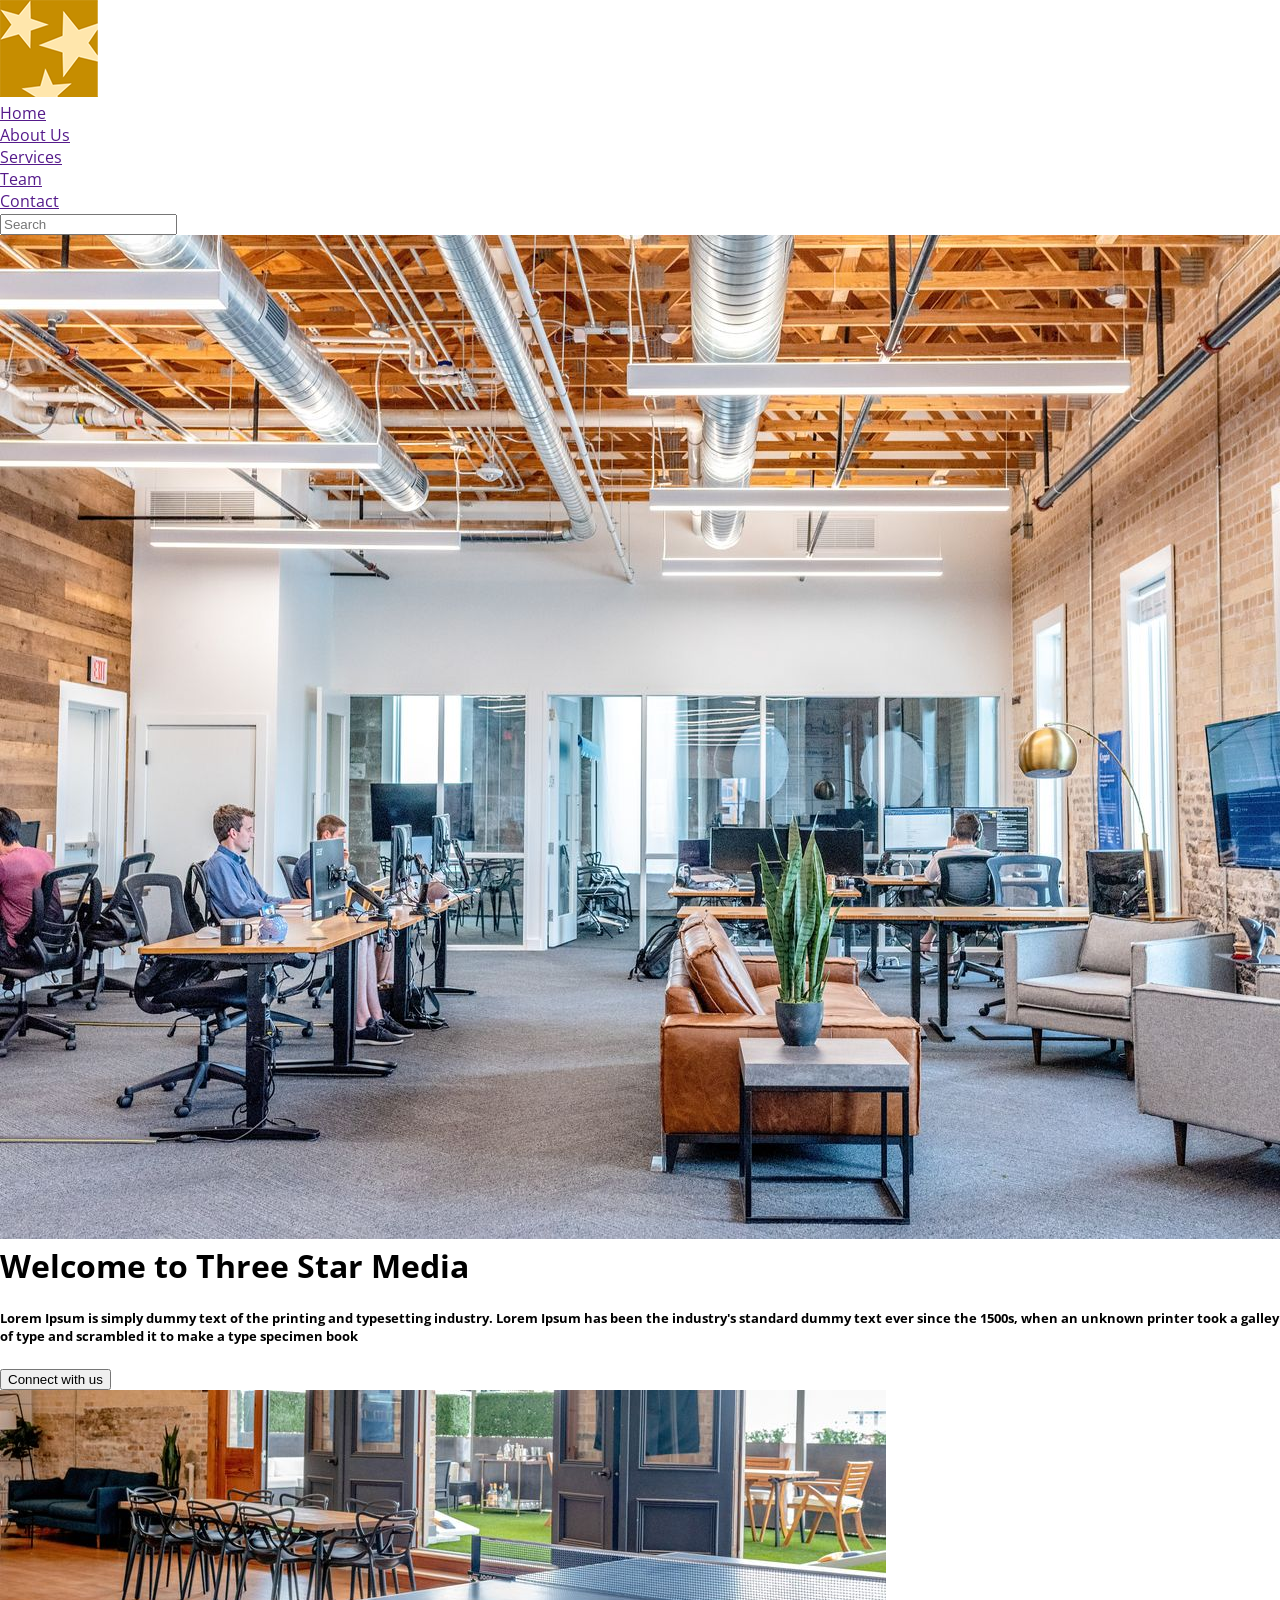
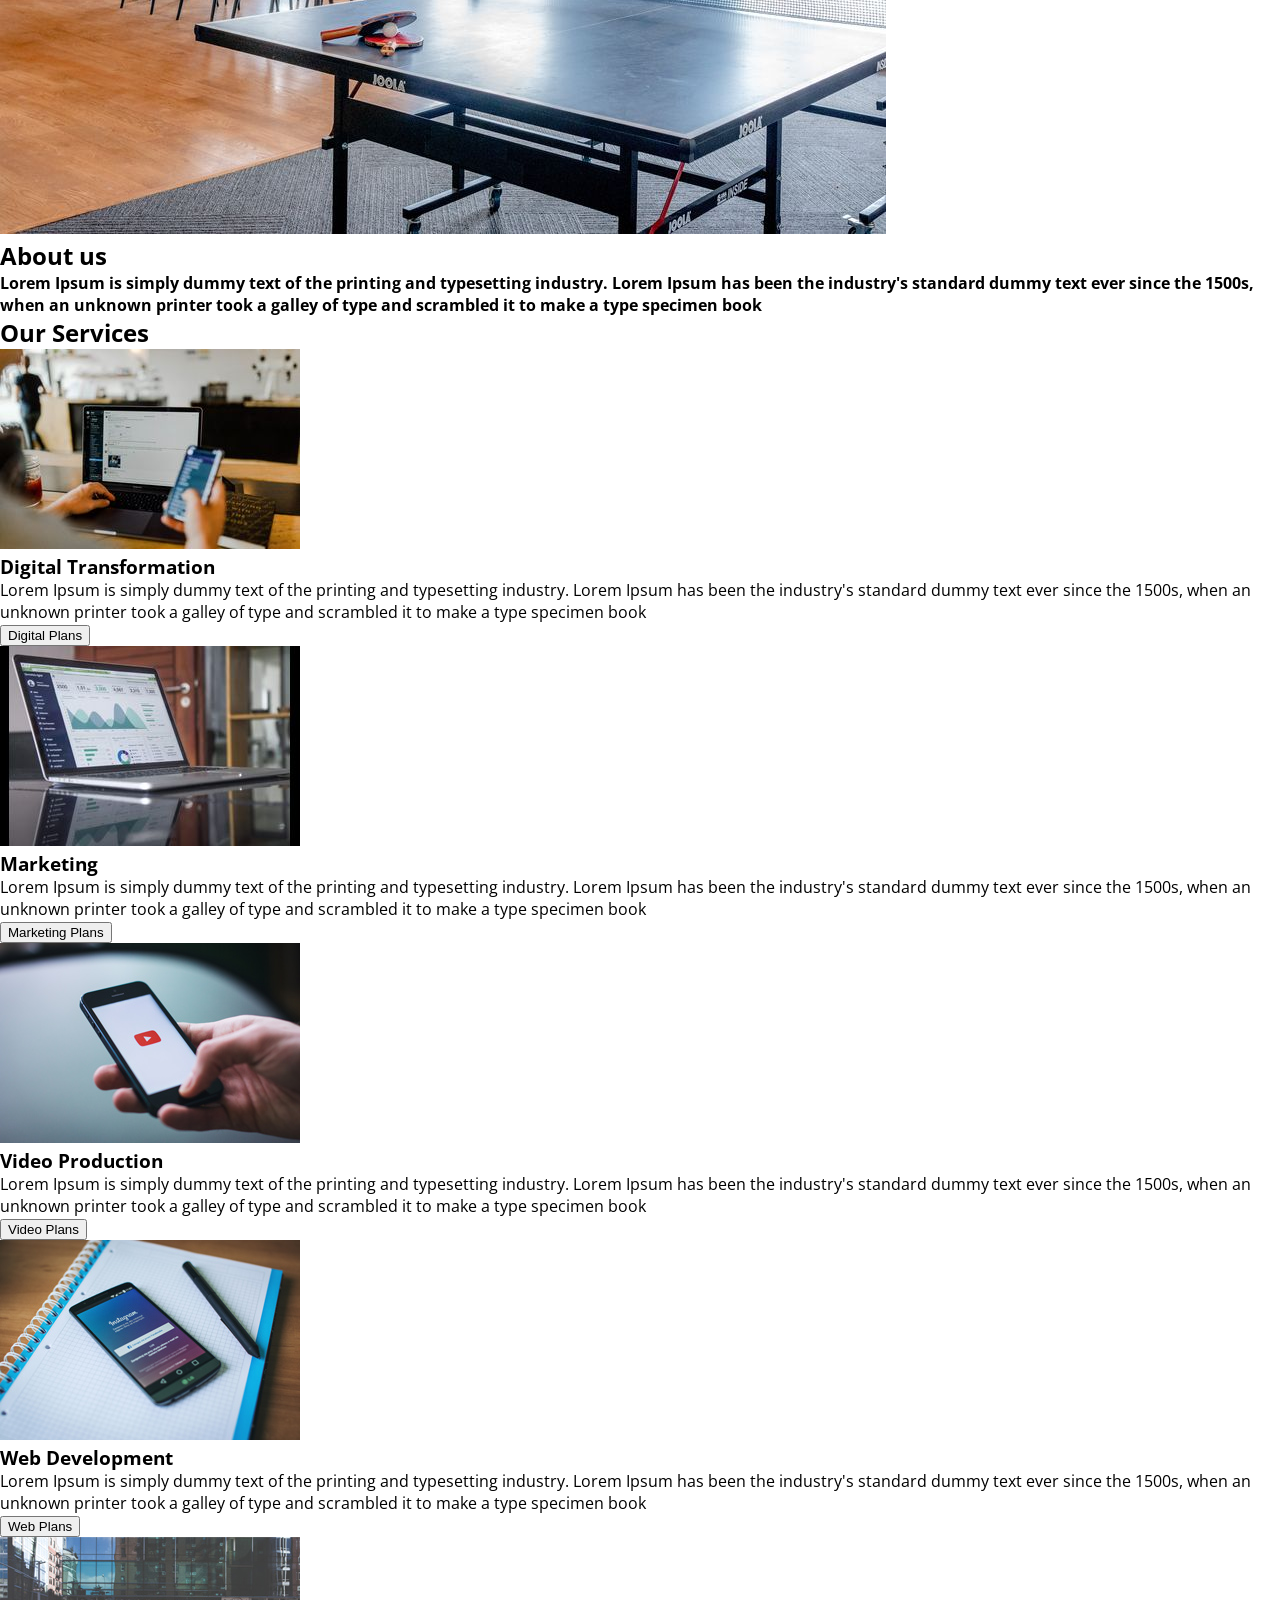
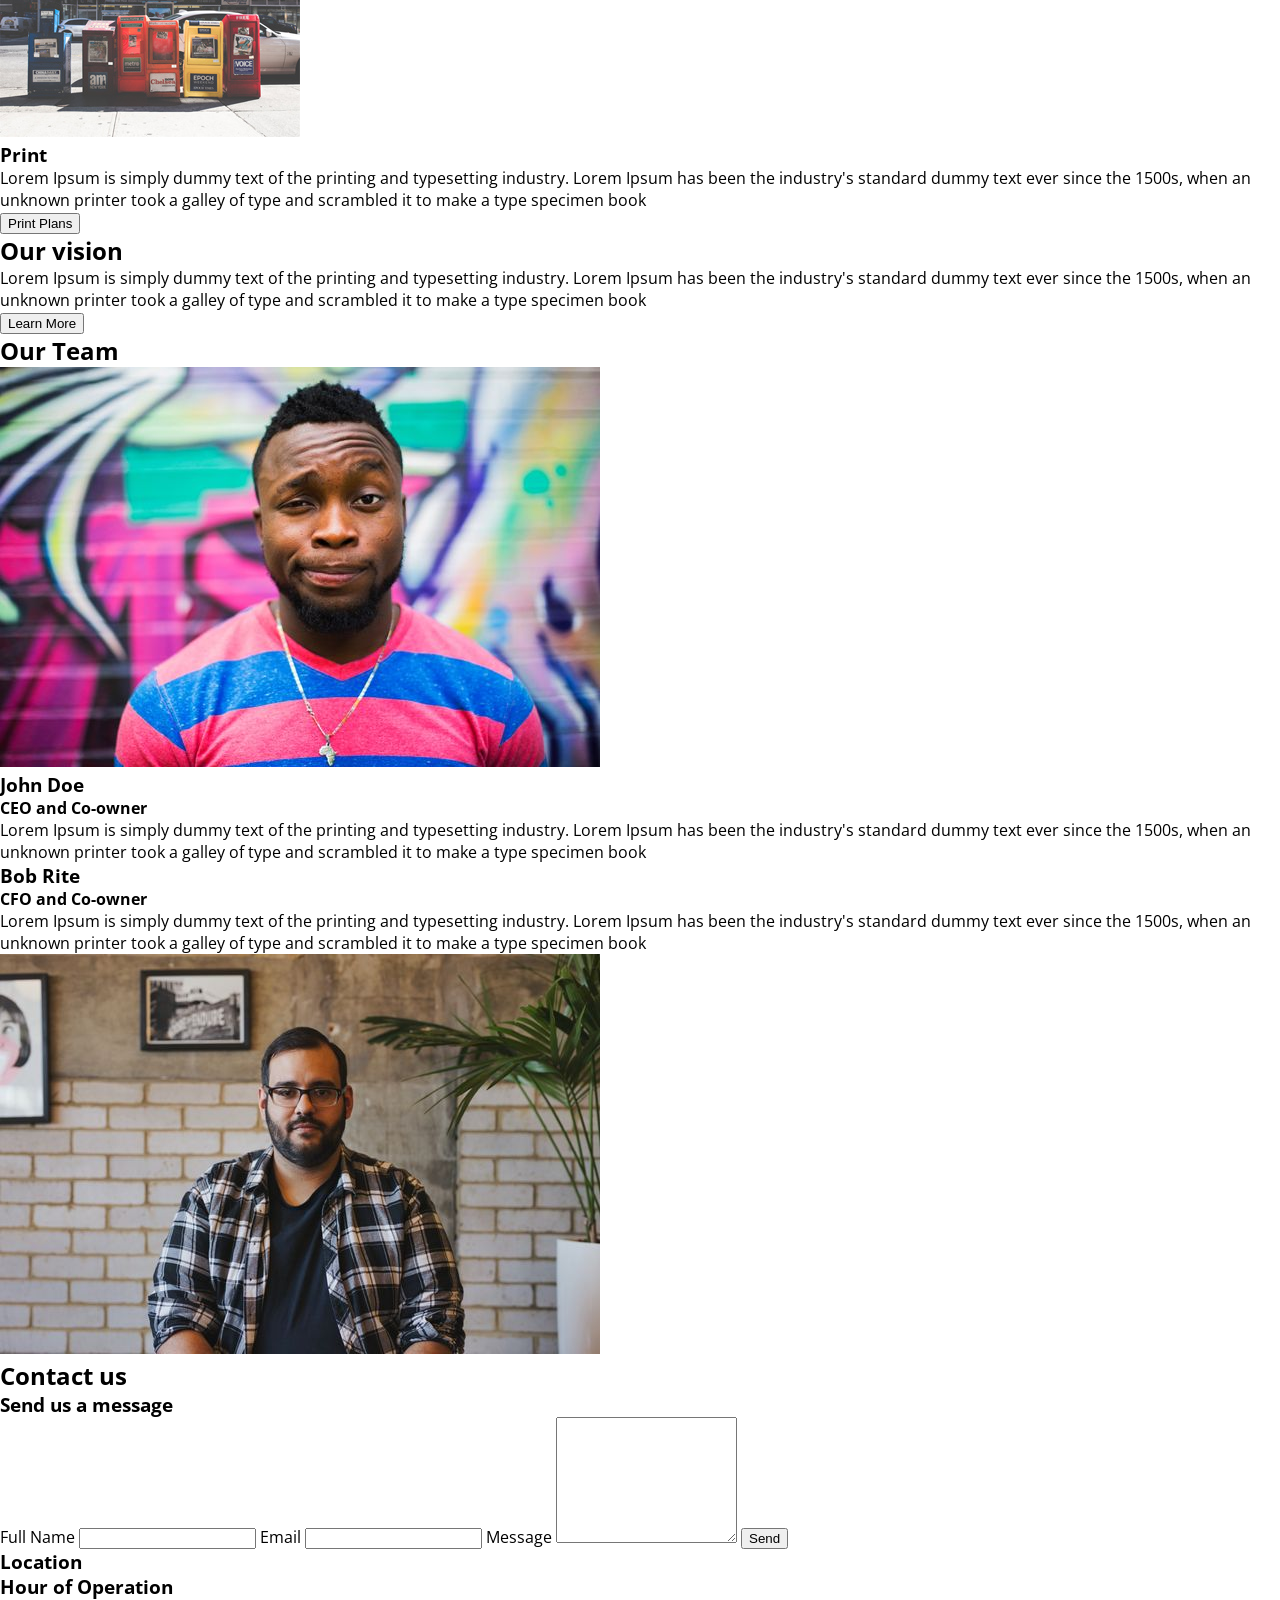
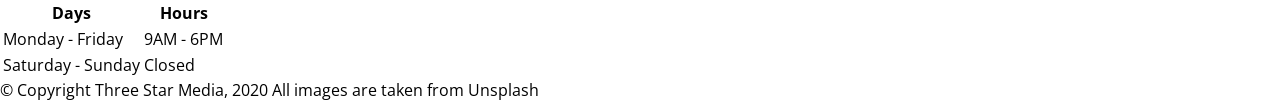
==== final-project/index.html @ 2cf08622 "Adds final project html" ====
<!DOCTYPE html>
<html lang="en">

<head>
  <meta charset="UTF-8" />
  <meta name="viewport" content="width=device-width, initial-scale=1.0" />
  <link rel="stylesheet" type="text/css" href="./css/styles.css" />
  <link rel="stylesheet" type="text/css" href="./css/reset.css" />
  <link href="https://fonts.googleapis.com/css?family=Open+Sans:400,600,300" rel="stylesheet" type="text/css" />
  <title>Three Star Media</title>
</head>

<body>
  <!-- Nav menu -->
  <nav class="nav">
    <ul>
      <li>
        <a href="">
          <img src="./images/logo.png" alt="logo" class="logo" />
        </a>
      </li>
      <li><a href="">Home</a></li>
      <li><a href="">About Us</a></li>
      <li><a href="">Services</a></li>
      <li><a href="">Team</a></li>
      <li><a href="">Contact</a></li>
      <li>
        <input placeholder="Search" />
      </li>
    </ul>
  </nav>

  <!-- Header area -->
  <header>
    <img src="./images/main-banner.jpg" alt="banner" class="header-img" />
    <div class="header-description content-width">
      <h1>Welcome to Three Star Media</h1>
      <h5>
        Lorem Ipsum is simply dummy text of the printing and typesetting
        industry. Lorem Ipsum has been the industry's standard dummy text ever
        since the 1500s, when an unknown printer took a galley of type and
        scrambled it to make a type specimen book
      </h5>
      <button>Connect with us</button>
    </div>
  </header>

  <!-- About area -->
  <section class="about">
    <div class="content-width about-content">
      <img src="./images/about-us.jpg" alt="about" class="about-img" />
      <div class="about-text">
        <h2>About us</h2>
        <h4>
          Lorem Ipsum is simply dummy text of the printing and typesetting
          industry. Lorem Ipsum has been the industry's standard dummy text
          ever since the 1500s, when an unknown printer took a galley of type
          and scrambled it to make a type specimen book
        </h4>
      </div>
    </div>
  </section>

  <!-- Services area -->
  <section class="content-width">
    <h2>Our Services</h2>
    <div class="grid-service">
      <div class="grid-service-item first-row-service">
        <img src="./images/digital.jpg" />
        <h3>Digital Transformation</h3>
        <p>
          Lorem Ipsum is simply dummy text of the printing and typesetting
          industry. Lorem Ipsum has been the industry's standard dummy text
          ever since the 1500s, when an unknown printer took a galley of type
          and scrambled it to make a type specimen book
        </p>
        <button>Digital Plans</button>
      </div>

      <div class="grid-service-item first-row-service">
        <img src="./images/marketing.jpg" />
        <h3>Marketing</h3>
        <p>
          Lorem Ipsum is simply dummy text of the printing and typesetting
          industry. Lorem Ipsum has been the industry's standard dummy text
          ever since the 1500s, when an unknown printer took a galley of type
          and scrambled it to make a type specimen book
        </p>
        <button>Marketing Plans</button>
      </div>

      <div class="grid-service-item second-row-service">
        <img src="./images/video.jpg" />
        <h3>Video Production</h3>
        <p>
          Lorem Ipsum is simply dummy text of the printing and typesetting
          industry. Lorem Ipsum has been the industry's standard dummy text
          ever since the 1500s, when an unknown printer took a galley of type
          and scrambled it to make a type specimen book
        </p>
        <button>Video Plans</button>
      </div>

      <div class="grid-service-item second-row-service">
        <img src="./images/web.jpg" />
        <h3>Web Development</h3>
        <p>
          Lorem Ipsum is simply dummy text of the printing and typesetting
          industry. Lorem Ipsum has been the industry's standard dummy text
          ever since the 1500s, when an unknown printer took a galley of type
          and scrambled it to make a type specimen book
        </p>
        <button>Web Plans</button>
      </div>
      <div class="grid-service-item second-row-service">
        <img src="./images/print.jpg" />
        <h3>Print</h3>
        <p>
          Lorem Ipsum is simply dummy text of the printing and typesetting
          industry. Lorem Ipsum has been the industry's standard dummy text
          ever since the 1500s, when an unknown printer took a galley of type
          and scrambled it to make a type specimen book
        </p>
        <button>Print Plans</button>
      </div>
    </div>
  </section>

  <!-- Vision area -->
  <section class="vision">
    <h2>Our vision</h2>
    <p>
      Lorem Ipsum is simply dummy text of the printing and typesetting
      industry. Lorem Ipsum has been the industry's standard dummy text ever
      since the 1500s, when an unknown printer took a galley of type and
      scrambled it to make a type specimen book
    </p>
    <button>Learn More</button>
  </section>

  <!-- Team area -->
  <section class="content-width">
    <h2>Our Team</h2>
    <div class="team-item">
      <img src="./images/john.jpg" />
      <div class="team-text">
        <h3>John Doe</h3>
        <h4 class="team-position">CEO and Co-owner</h4>
        <p>
          Lorem Ipsum is simply dummy text of the printing and typesetting
          industry. Lorem Ipsum has been the industry's standard dummy text
          ever since the 1500s, when an unknown printer took a galley of type
          and scrambled it to make a type specimen book
        </p>
      </div>
    </div>
    <div>
      <h3>Bob Rite</h3>
      <h4 class="team-position">CFO and Co-owner</h4>
      <p>
        Lorem Ipsum is simply dummy text of the printing and typesetting
        industry. Lorem Ipsum has been the industry's standard dummy text
        ever since the 1500s, when an unknown printer took a galley of type
        and scrambled it to make a type specimen book
      </p>
    </div>
    <img src="./images/bob.jpg" alt="team" class="team-img" />
    </div>
  </section>

  <!-- Contact area -->
  <section class="content-width">
    <h2>Contact us</h2>
    <div class="grid-contact">
      <div class="first-row-contact">
        <h3>Send us a message</h3>
        <form>
          <label for="name">Full Name</label>
          <input class="form-input" type="text" id="name" name="name" />
          <label for="email">Email</label>
          <input class="form-input" type="text" id="email" name="email" />
          <label for="message">Message</label>
          <textarea type="text" id="message" name="message" rows="8" class="form-input"></textarea>
          <input class="send-choice-button" name="form" type="submit" value="Send" />
        </form>
      </div>
      <div class="first-row-contact">
        <h3>Location</h3>
        <!-- Here is the map -->
      </div>
      <div class="second-row-contact">
        <h3>Hour of Operation</h3>
        <table>
          <thead>
            <tr>
              <th>Days</th>
              <th>Hours</th>
            </tr>
          </thead>
          <tbody>
            <tr>
              <td>Monday - Friday</td>
              <td>9AM - 6PM</td>
            </tr>
            <tr>
              <td>Saturday - Sunday</td>
              <td>Closed</td>
            </tr>
          </tbody>
        </table>
      </div>
    </div>
  </section>

  <!-- Footer area -->
  <footer>
    <p>
      © Copyright Three Star Media, 2020 All images are taken from
      <span>Unsplash</span>
    </p>
  </footer>
</body>

</html>
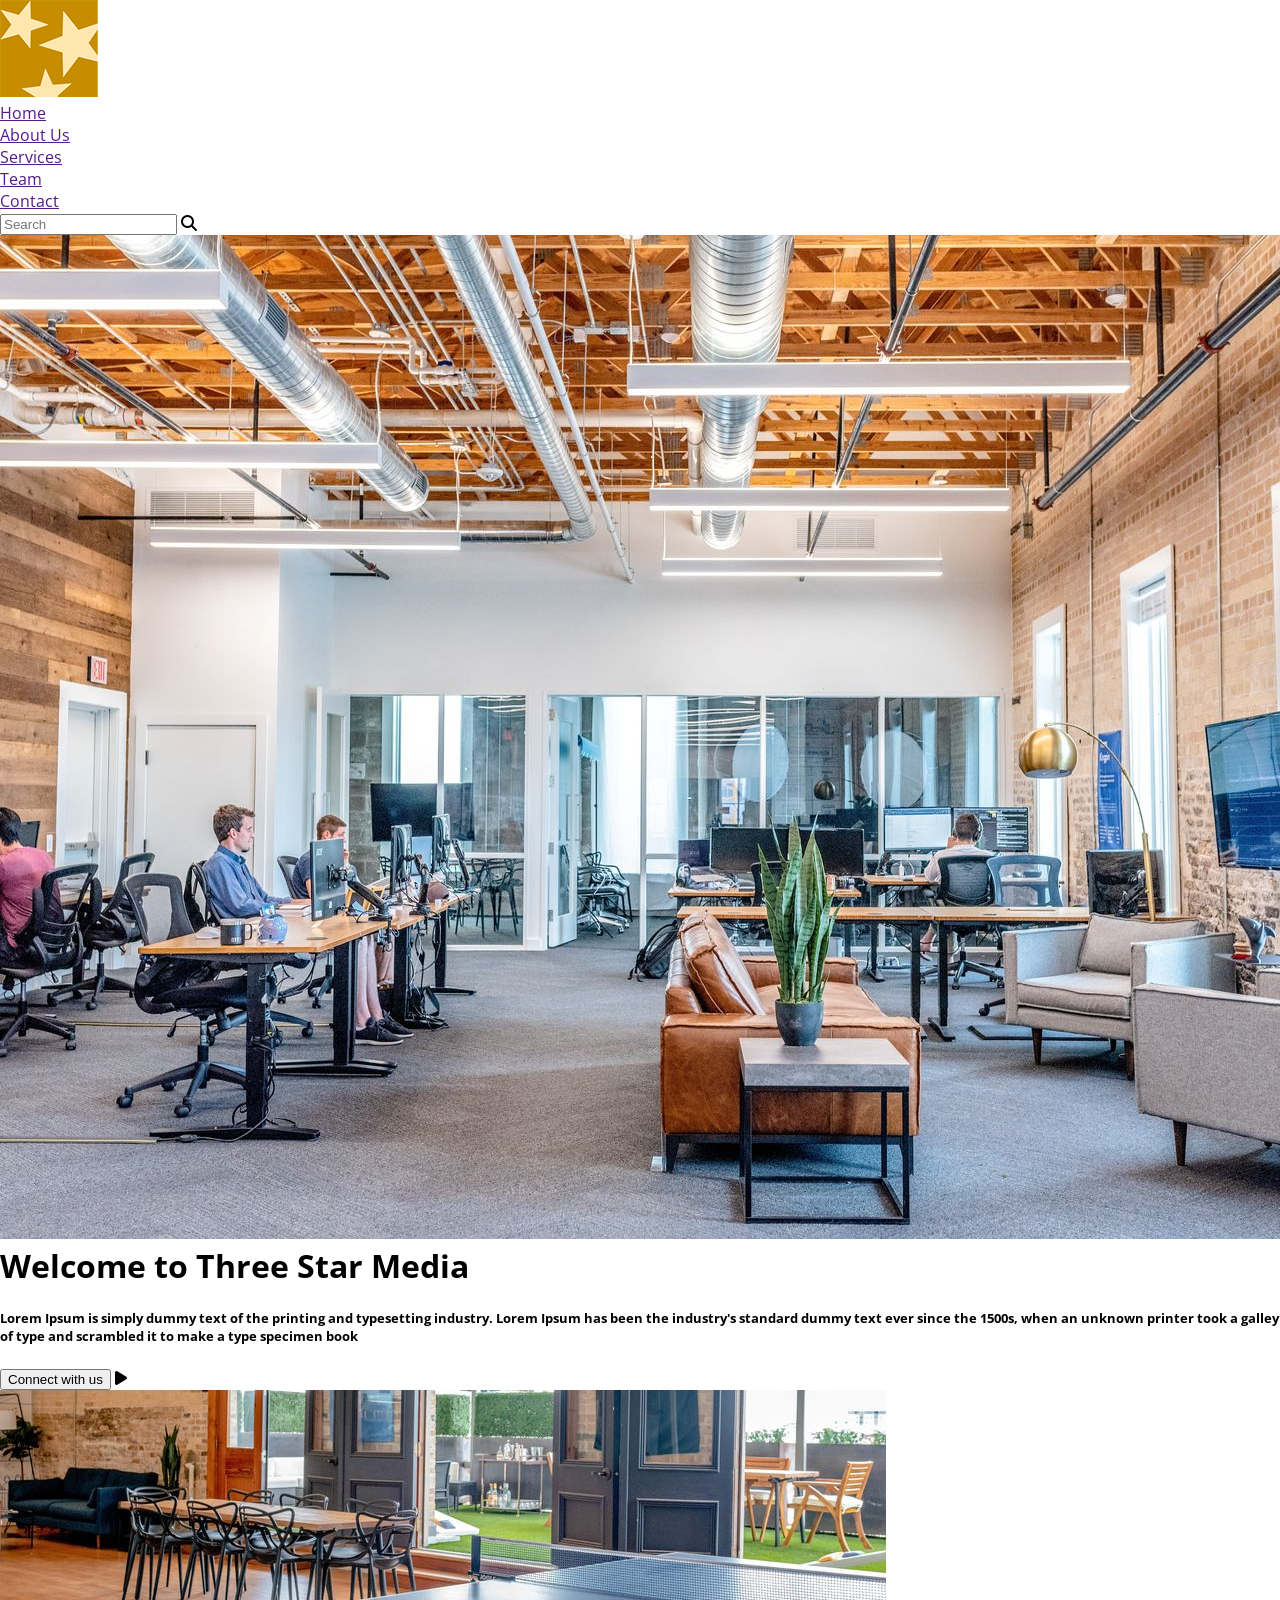
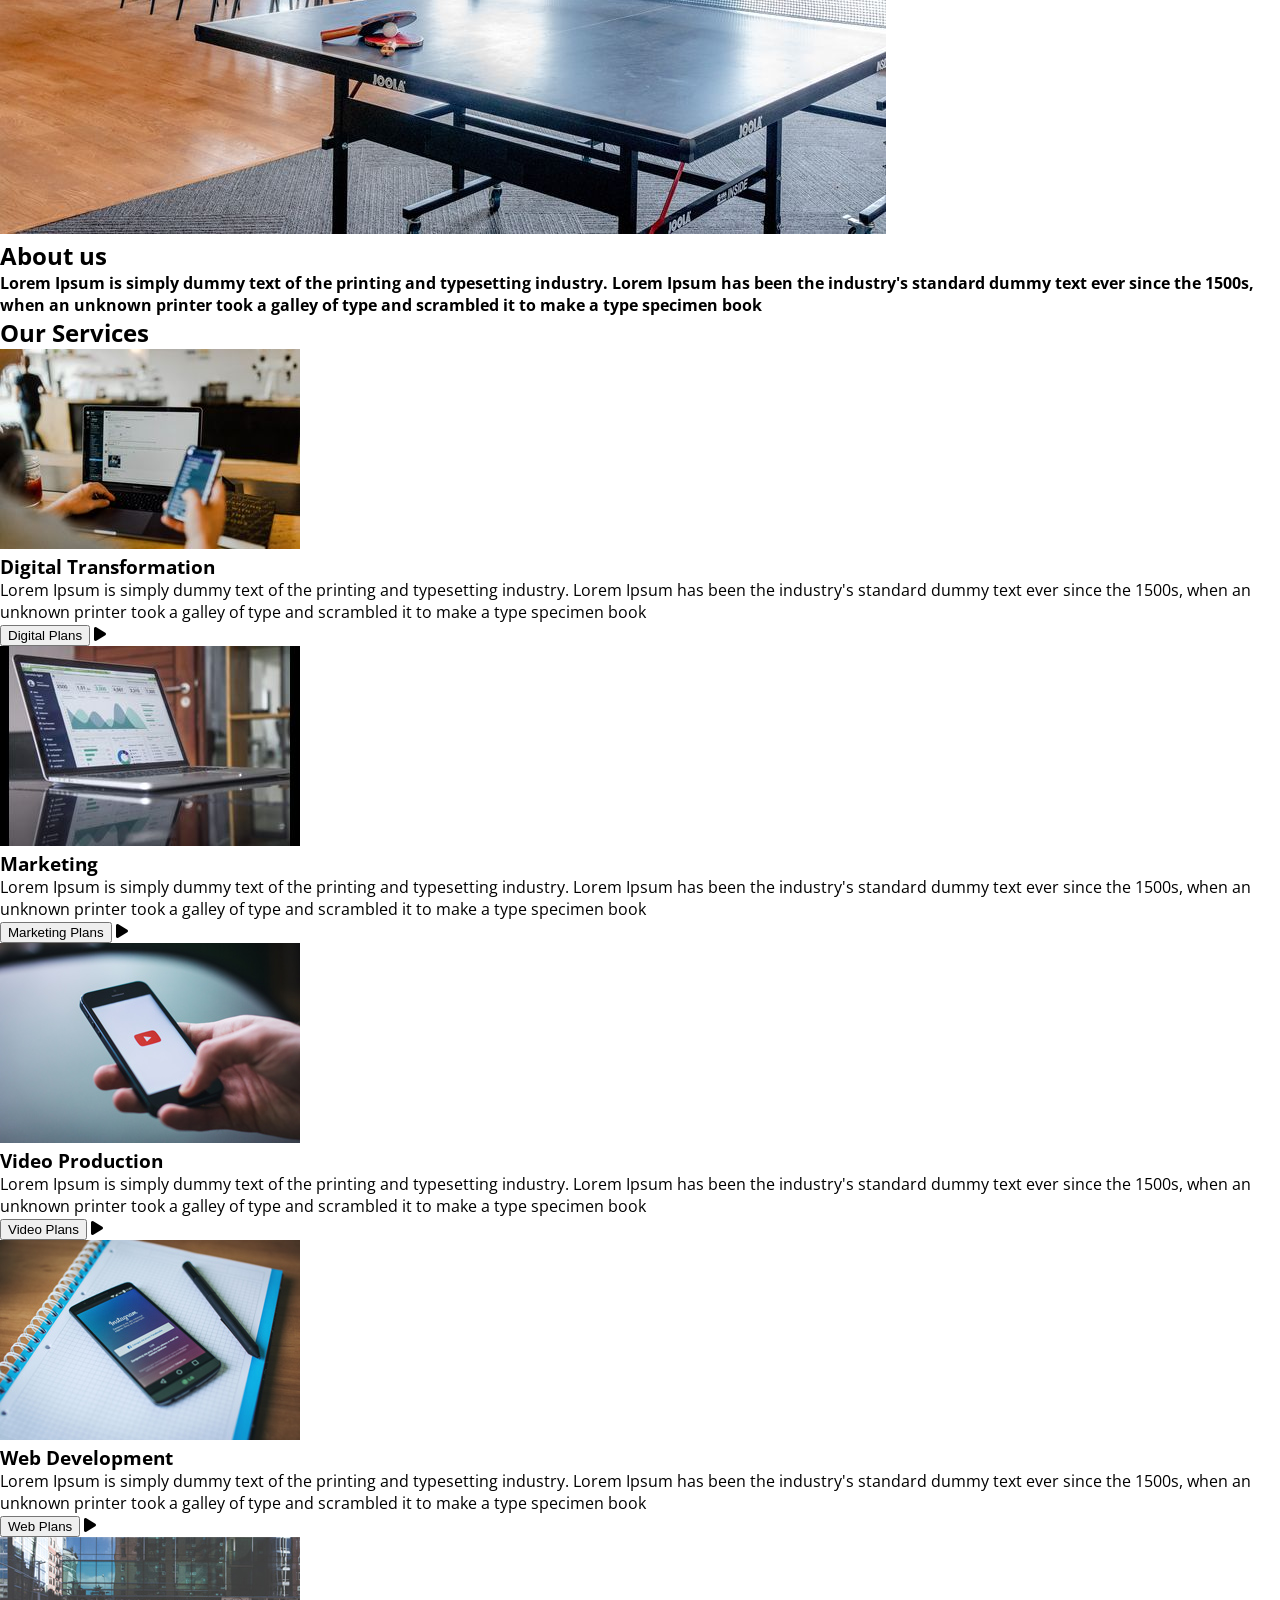
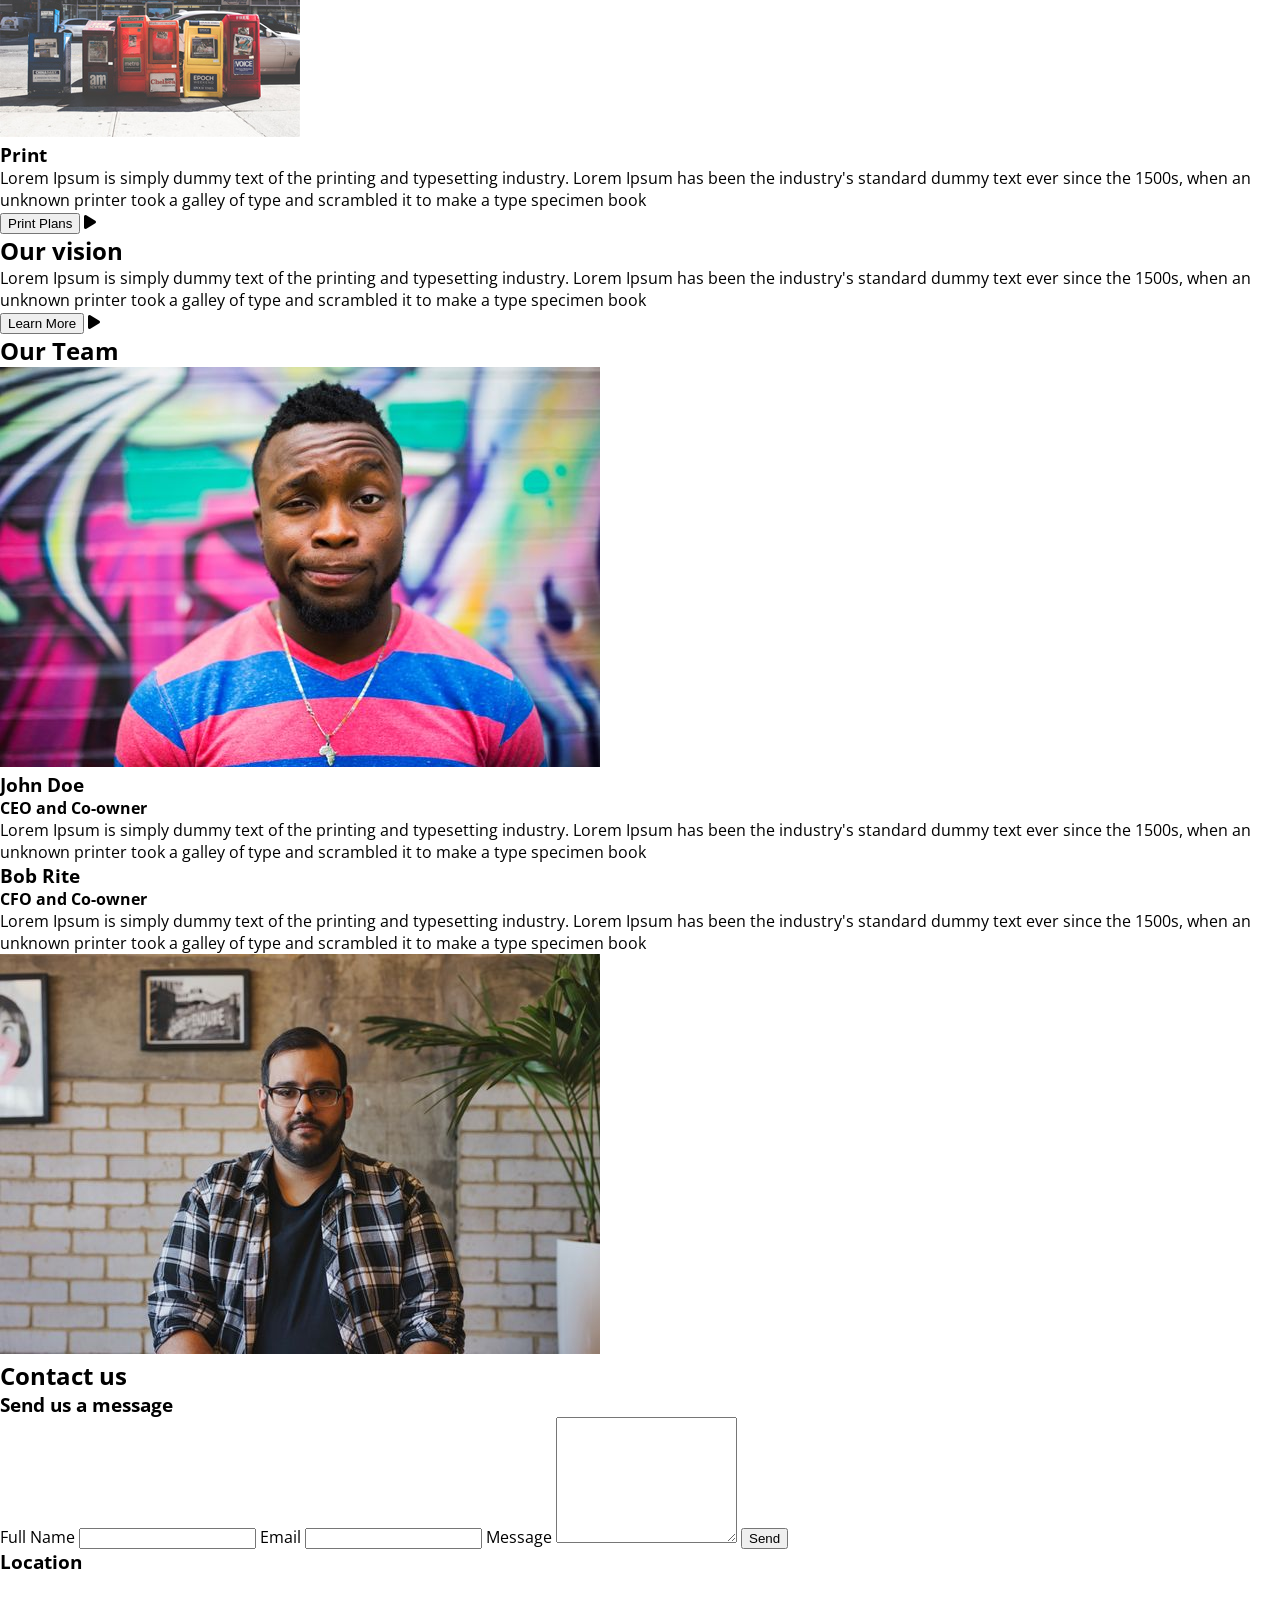
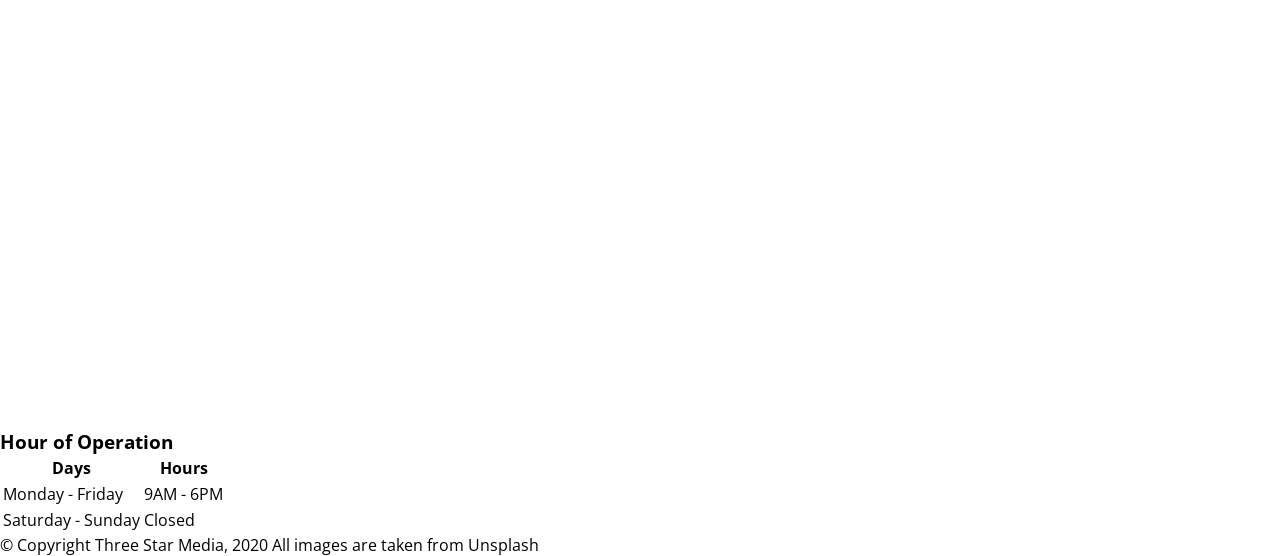
==== commit e3e80007: "adds maps and icons" ====
--- a/final-project/index.html
+++ b/final-project/index.html
@@ -4,10 +4,11 @@
 <head>
   <meta charset="UTF-8" />
   <meta name="viewport" content="width=device-width, initial-scale=1.0" />
-  <link rel="stylesheet" type="text/css" href="./css/styles.css" />
   <link rel="stylesheet" type="text/css" href="./css/reset.css" />
   <link href="https://fonts.googleapis.com/css?family=Open+Sans:400,600,300" rel="stylesheet" type="text/css" />
   <title>Three Star Media</title>
+  <link rel="stylesheet" href="https://cdnjs.cloudflare.com/ajax/libs/font-awesome/6.5.0/css/all.min.css">
+  <link rel="stylesheet" type="text/css" href="./css/styles.css" />
 </head>
 
 <body>
@@ -26,6 +27,7 @@
       <li><a href="">Contact</a></li>
       <li>
         <input placeholder="Search" />
+        <i class="fa-solid fa-magnifying-glass"></i>
       </li>
     </ul>
   </nav>
@@ -42,6 +44,7 @@
         scrambled it to make a type specimen book
       </h5>
       <button>Connect with us</button>
+      <i class="fa-solid fa-play"></i>
     </div>
   </header>
 
@@ -75,6 +78,7 @@
           and scrambled it to make a type specimen book
         </p>
         <button>Digital Plans</button>
+        <i class="fa-solid fa-play"></i>
       </div>
 
       <div class="grid-service-item first-row-service">
@@ -87,6 +91,7 @@
           and scrambled it to make a type specimen book
         </p>
         <button>Marketing Plans</button>
+        <i class="fa-solid fa-play"></i>
       </div>
 
       <div class="grid-service-item second-row-service">
@@ -99,6 +104,7 @@
           and scrambled it to make a type specimen book
         </p>
         <button>Video Plans</button>
+        <i class="fa-solid fa-play"></i>
       </div>
 
       <div class="grid-service-item second-row-service">
@@ -111,6 +117,7 @@
           and scrambled it to make a type specimen book
         </p>
         <button>Web Plans</button>
+        <i class="fa-solid fa-play"></i>
       </div>
       <div class="grid-service-item second-row-service">
         <img src="./images/print.jpg" />
@@ -122,6 +129,7 @@
           and scrambled it to make a type specimen book
         </p>
         <button>Print Plans</button>
+        <i class="fa-solid fa-play"></i>
       </div>
     </div>
   </section>
@@ -136,6 +144,7 @@
       scrambled it to make a type specimen book
     </p>
     <button>Learn More</button>
+    <i class="fa-solid fa-play"></i>
   </section>
 
   <!-- Team area -->
@@ -187,6 +196,10 @@
       <div class="first-row-contact">
         <h3>Location</h3>
         <!-- Here is the map -->
+        <div class="map"><iframe
+            src="https://www.google.com/maps/embed?pb=!1m18!1m12!1m3!1d2803.9442698268513!2d-75.75750062394229!3d45.34993724105562!2m3!1f0!2f0!3f0!3m2!1i1024!2i768!4f13.1!3m3!1m2!1s0x4cce0718cc4a6ad7%3A0xc6cc467725843e2b!2sAlgonquin%20College%20-%20Ottawa%20Campus!5e0!3m2!1sen!2sca!4v1701216426337!5m2!1sen!2sca"
+            width="600" height="450" style="border:0;" allowfullscreen="" loading="lazy"
+            referrerpolicy="no-referrer-when-downgrade"></iframe></div>
       </div>
       <div class="second-row-contact">
         <h3>Hour of Operation</h3>
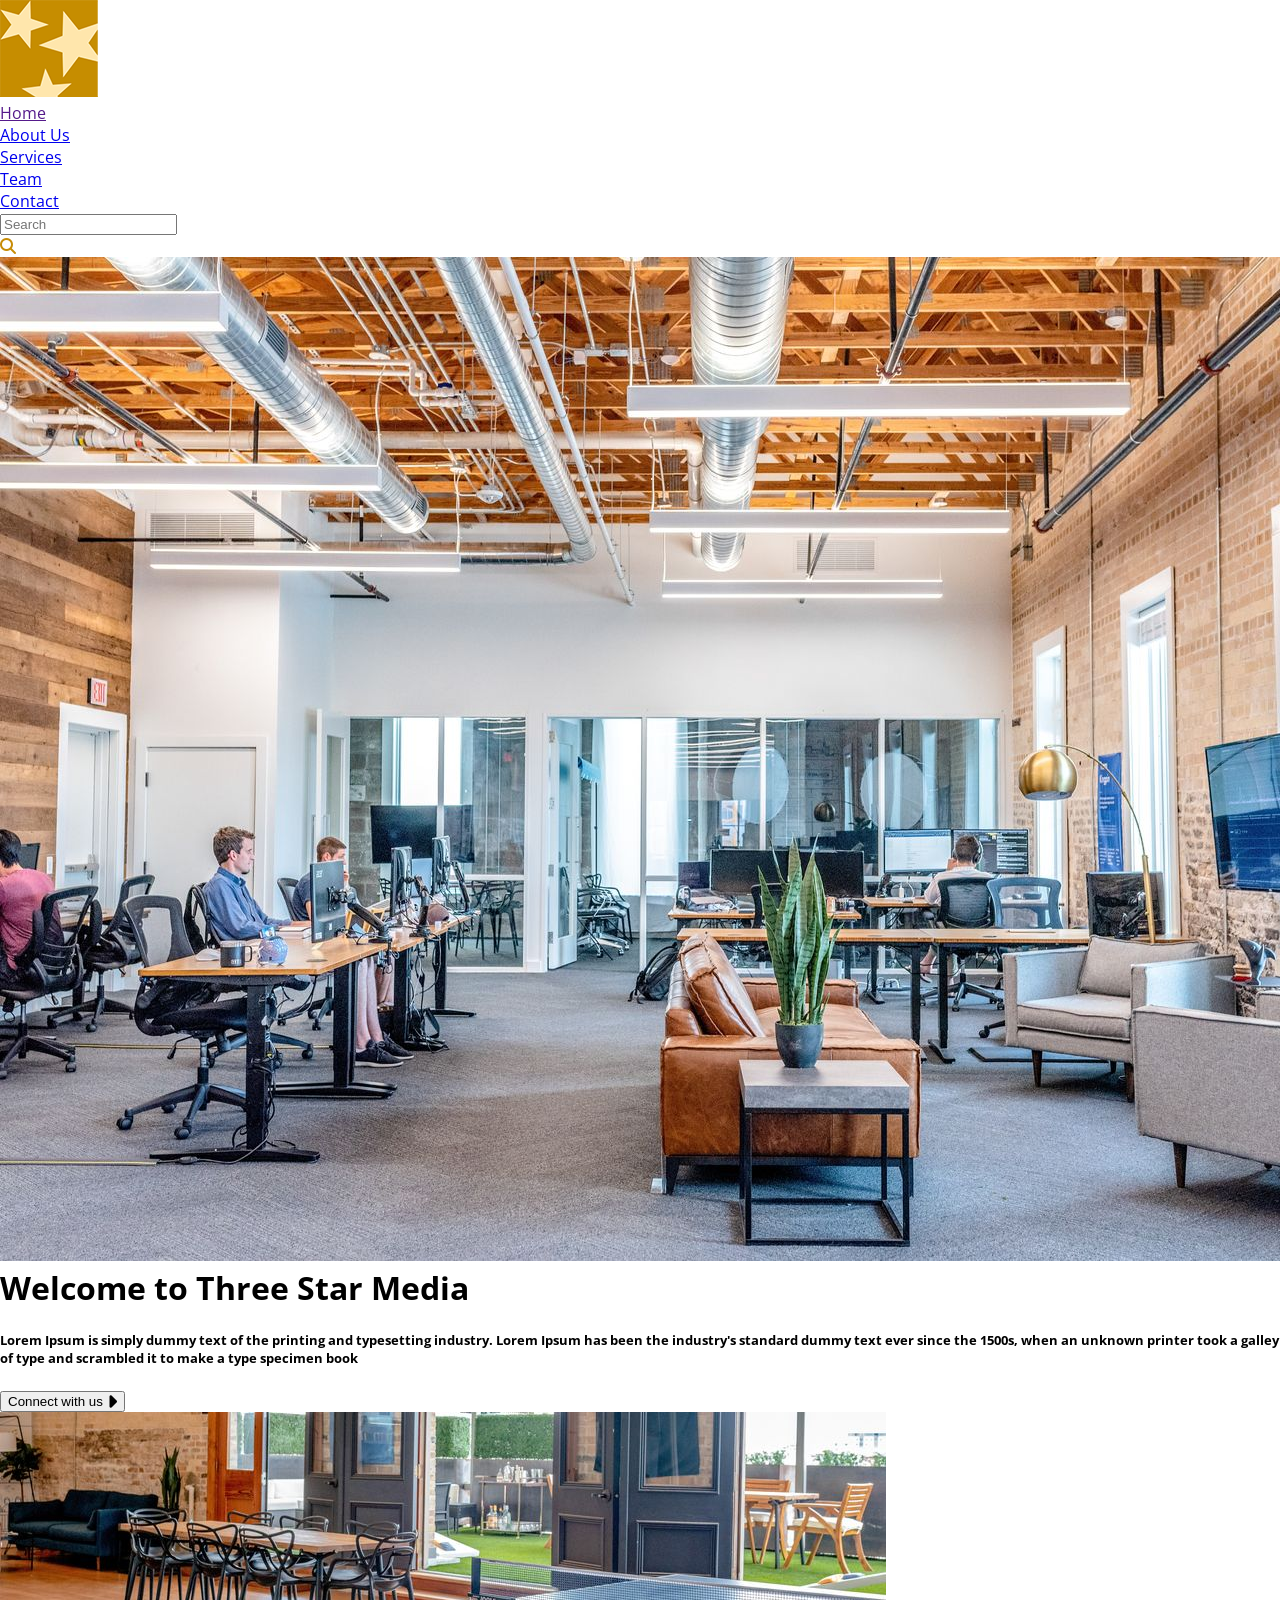
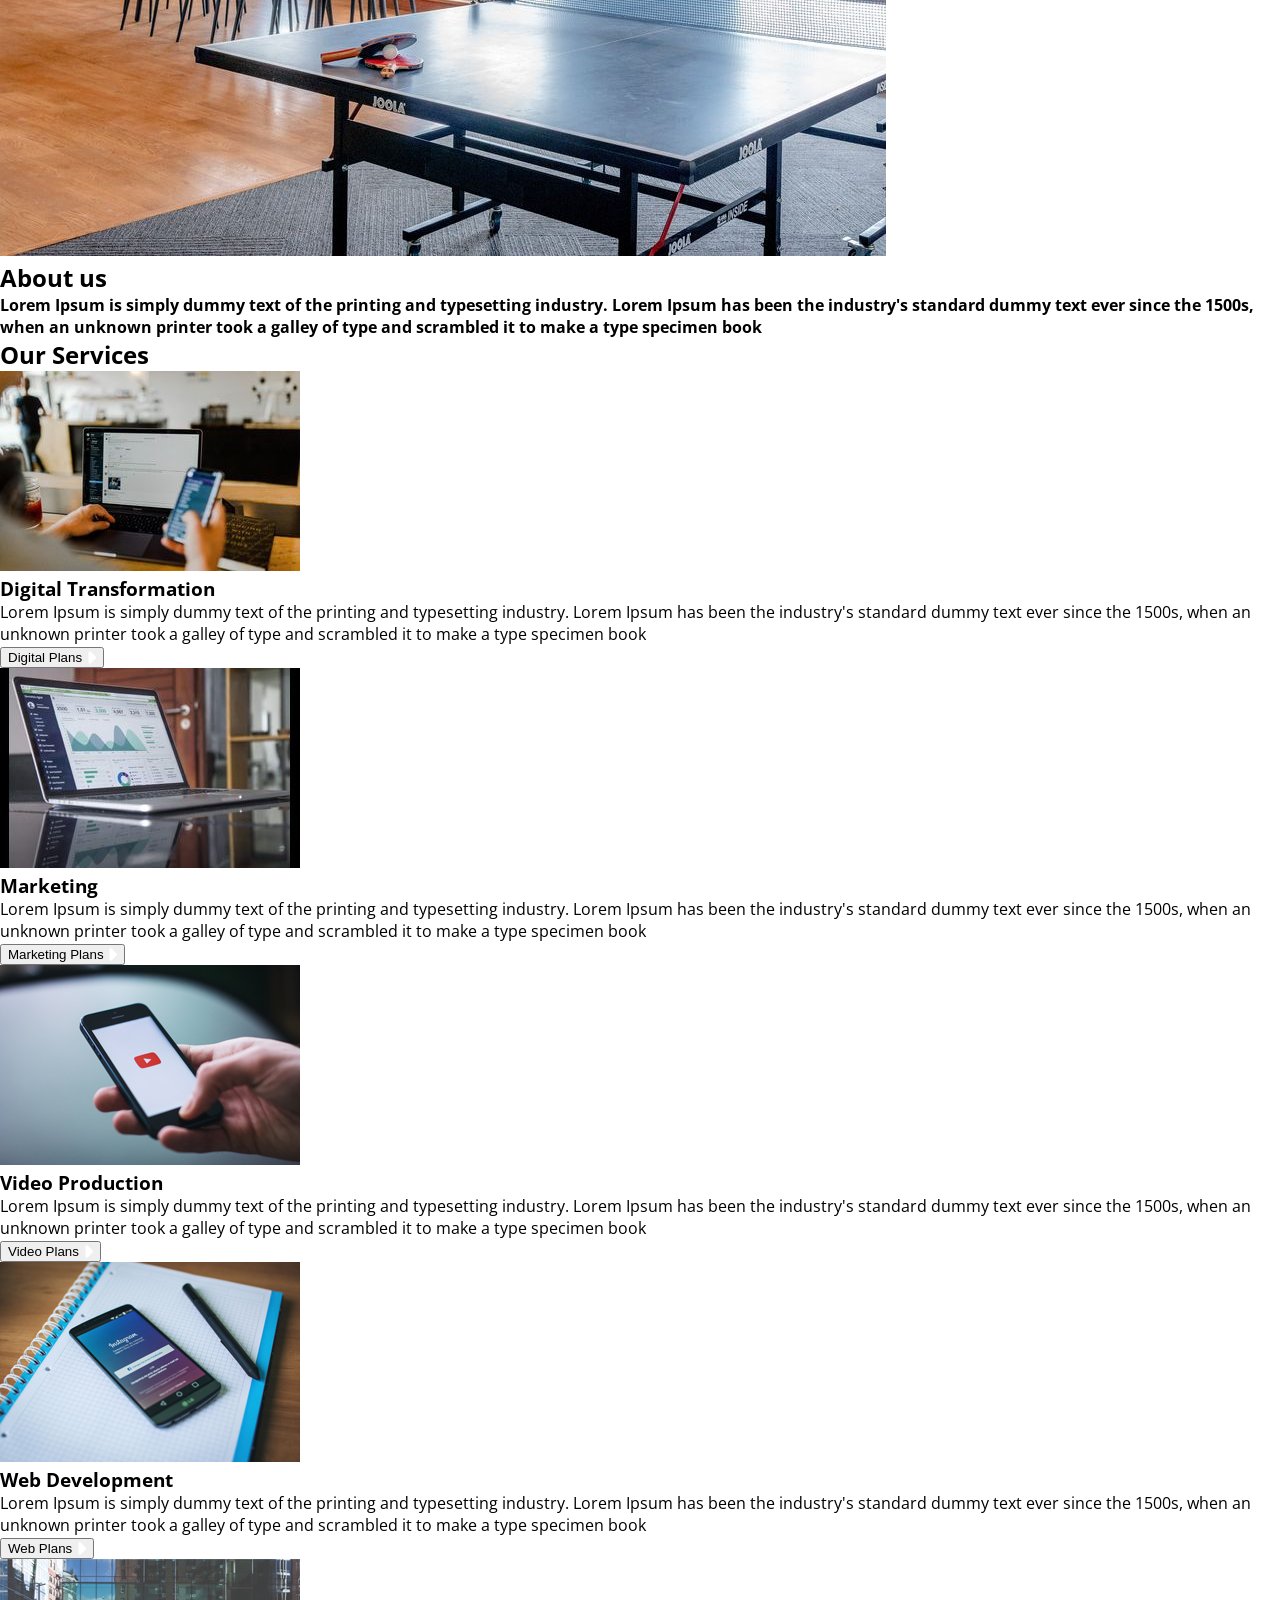
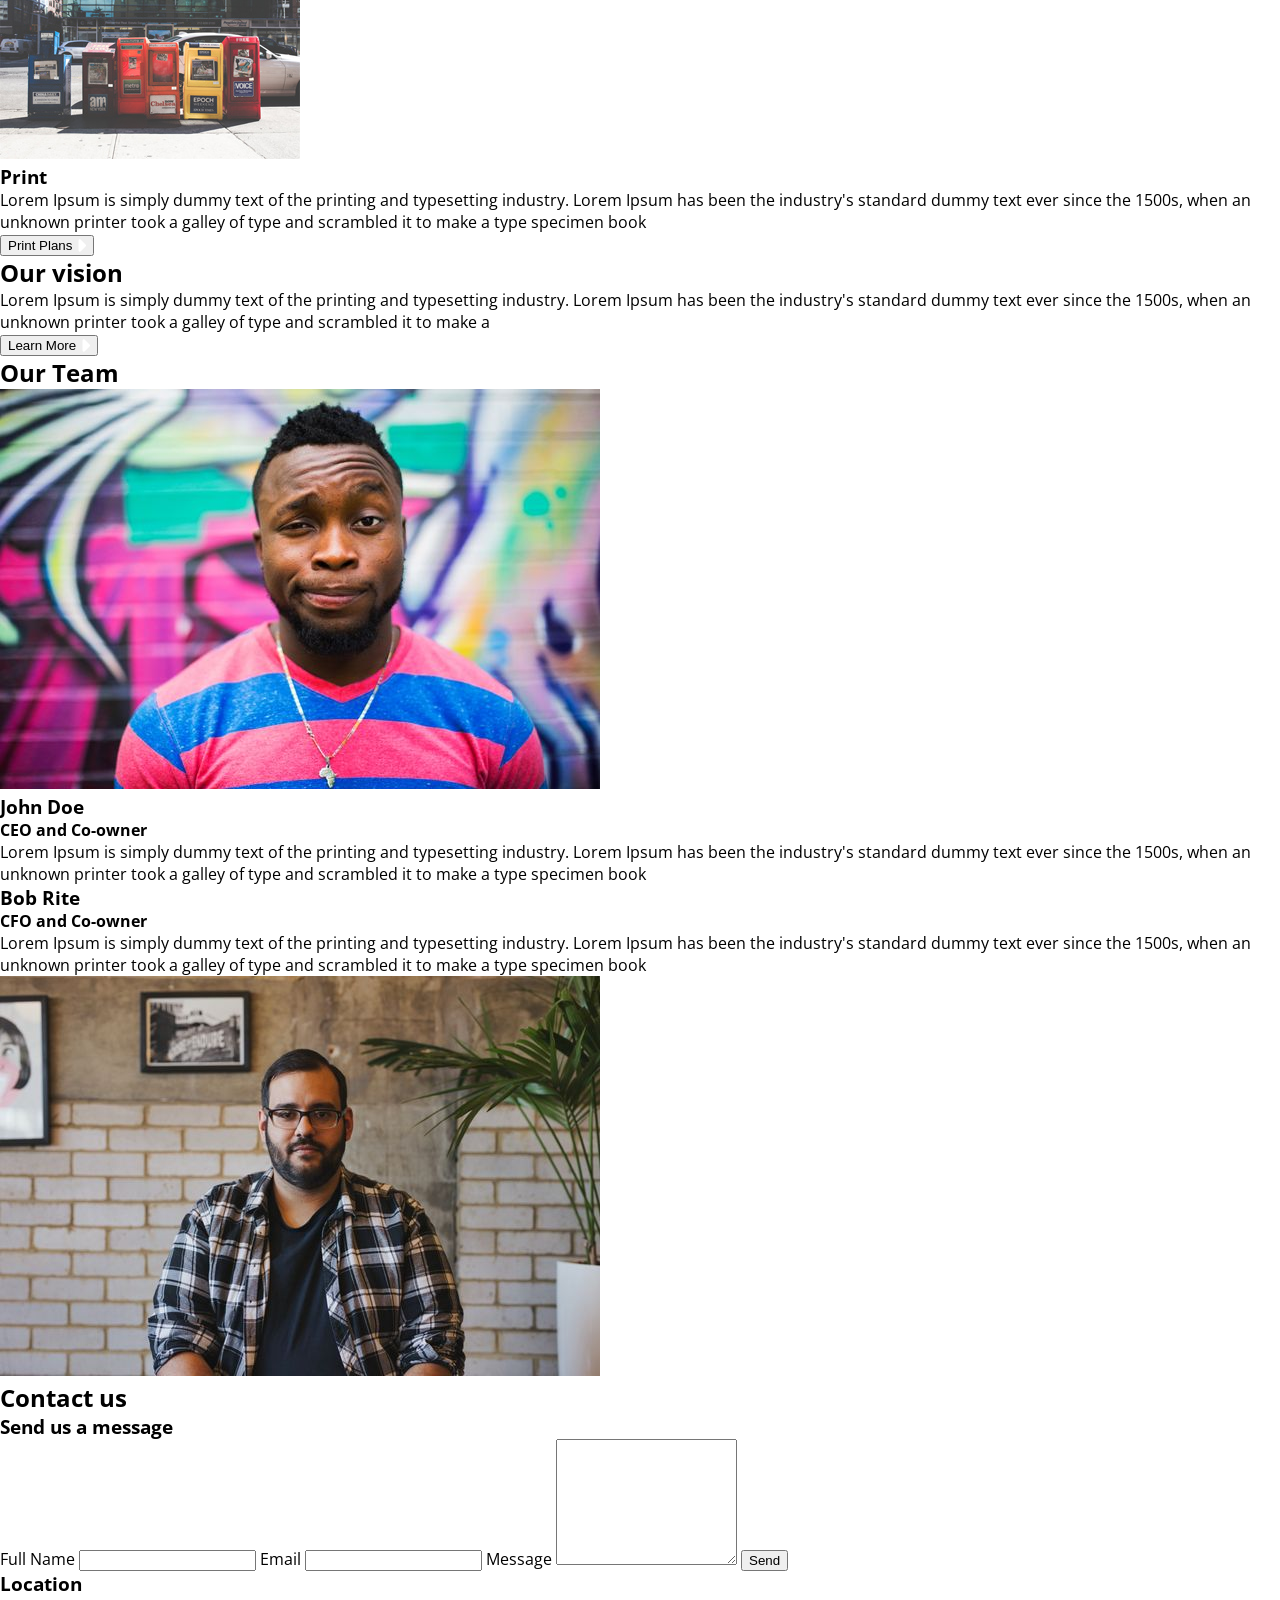
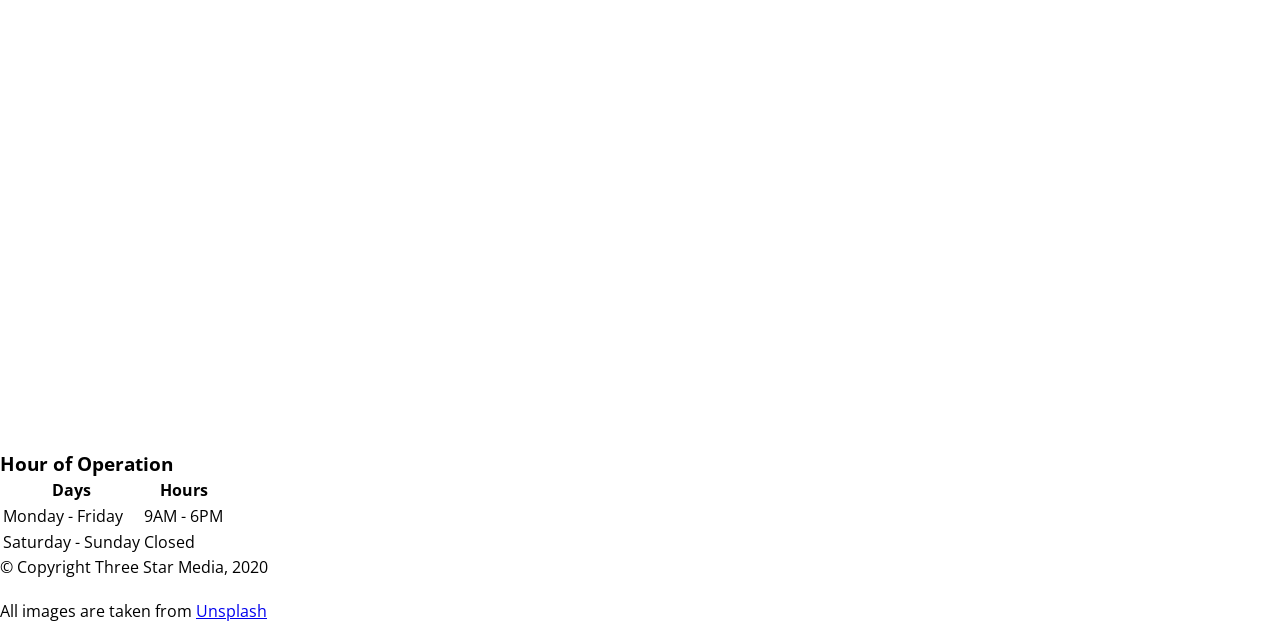
==== commit 63cb48bd: "adds html new version" ====
--- a/final-project/index.html
+++ b/final-project/index.html
@@ -4,56 +4,62 @@
 <head>
   <meta charset="UTF-8" />
   <meta name="viewport" content="width=device-width, initial-scale=1.0" />
+  <link rel="stylesheet" type="text/css" href="./css/styles.css" />
   <link rel="stylesheet" type="text/css" href="./css/reset.css" />
+  <!-- font family -->
   <link href="https://fonts.googleapis.com/css?family=Open+Sans:400,600,300" rel="stylesheet" type="text/css" />
+  <!-- Icon -->
+  <link rel="stylesheet" href="https://cdnjs.cloudflare.com/ajax/libs/font-awesome/6.5.0/css/all.min.css" />
   <title>Three Star Media</title>
-  <link rel="stylesheet" href="https://cdnjs.cloudflare.com/ajax/libs/font-awesome/6.5.0/css/all.min.css">
-  <link rel="stylesheet" type="text/css" href="./css/styles.css" />
 </head>
 
 <body>
   <!-- Nav menu -->
   <nav class="nav">
-    <ul>
-      <li>
+    <ul class="nav-ul content-width">
+      <li class="nav-edge nav-logo">
         <a href="">
           <img src="./images/logo.png" alt="logo" class="logo" />
         </a>
       </li>
-      <li><a href="">Home</a></li>
-      <li><a href="">About Us</a></li>
-      <li><a href="">Services</a></li>
-      <li><a href="">Team</a></li>
-      <li><a href="">Contact</a></li>
-      <li>
-        <input placeholder="Search" />
-        <i class="fa-solid fa-magnifying-glass"></i>
+      <li class="current"><a href="">Home</a></li>
+      <li><a href="#about">About Us</a></li>
+      <li><a href="#service">Services</a></li>
+      <li><a href="#team">Team</a></li>
+      <li><a href="#contact">Contact</a></li>
+      <li class="nav-edge">
+        <input placeholder="Search" class="search-input" />
+        <div class="search-icon">
+          <i class="fa-solid fa-magnifying-glass" style="color: #c78c06;"></i>
+        </div>
       </li>
     </ul>
   </nav>
 
-  <!-- Header area -->
+  <!-- Header area with banner image and center content is on top -->
   <header>
     <img src="./images/main-banner.jpg" alt="banner" class="header-img" />
     <div class="header-description content-width">
-      <h1>Welcome to Three Star Media</h1>
-      <h5>
+      <h1 class="header-title">Welcome to Three Star Media</h1>
+      <h5 class="header-note">
         Lorem Ipsum is simply dummy text of the printing and typesetting
         industry. Lorem Ipsum has been the industry's standard dummy text ever
         since the 1500s, when an unknown printer took a galley of type and
         scrambled it to make a type specimen book
       </h5>
-      <button>Connect with us</button>
-      <i class="fa-solid fa-play"></i>
+      <button class="header-connect-button">
+        <span class="connect-button-text"> Connect with us </span>
+        <i class="fa-solid fa-caret-right fa-xl"></i>
+      </button>
     </div>
   </header>
 
   <!-- About area -->
-  <section class="about">
+  <section class="about" id="about">
     <div class="content-width about-content">
       <img src="./images/about-us.jpg" alt="about" class="about-img" />
       <div class="about-text">
-        <h2>About us</h2>
+        <h2 class="about-title">About us</h2>
         <h4>
           Lorem Ipsum is simply dummy text of the printing and typesetting
           industry. Lorem Ipsum has been the industry's standard dummy text
@@ -64,96 +70,115 @@
     </div>
   </section>
 
-  <!-- Services area -->
-  <section class="content-width">
-    <h2>Our Services</h2>
+  <!-- Services area with grid items -->
+  <section class="content-width" id="service">
+    <h2 class="section-title">Our Services</h2>
     <div class="grid-service">
       <div class="grid-service-item first-row-service">
         <img src="./images/digital.jpg" />
-        <h3>Digital Transformation</h3>
-        <p>
-          Lorem Ipsum is simply dummy text of the printing and typesetting
-          industry. Lorem Ipsum has been the industry's standard dummy text
-          ever since the 1500s, when an unknown printer took a galley of type
-          and scrambled it to make a type specimen book
-        </p>
-        <button>Digital Plans</button>
-        <i class="fa-solid fa-play"></i>
+        <div class="service-detail">
+          <h3 class="service-title">Digital Transformation</h3>
+          <p>
+            Lorem Ipsum is simply dummy text of the printing and typesetting
+            industry. Lorem Ipsum has been the industry's standard dummy text
+            ever since the 1500s, when an unknown printer took a galley of
+            type and scrambled it to make a type specimen book
+          </p>
+          <button class="service-button"><span> Digital Plans </span> 
+            <i class="fa-solid fa-caret-right fa-xl"
+              style="color: #ffffff;"></i></button>
+        </div>
       </div>
 
       <div class="grid-service-item first-row-service">
         <img src="./images/marketing.jpg" />
-        <h3>Marketing</h3>
-        <p>
-          Lorem Ipsum is simply dummy text of the printing and typesetting
-          industry. Lorem Ipsum has been the industry's standard dummy text
-          ever since the 1500s, when an unknown printer took a galley of type
-          and scrambled it to make a type specimen book
-        </p>
-        <button>Marketing Plans</button>
-        <i class="fa-solid fa-play"></i>
+        <div class="service-detail">
+          <h3 class="service-title">Marketing</h3>
+          <p>
+            Lorem Ipsum is simply dummy text of the printing and typesetting
+            industry. Lorem Ipsum has been the industry's standard dummy text
+            ever since the 1500s, when an unknown printer took a galley of
+            type and scrambled it to make a type specimen book
+          </p>
+          <button class="service-button">
+            <span> Marketing Plans </span>
+            <i class="fa-solid fa-caret-right fa-xl" style="color: #ffffff;"></i>
+          </button>
+        </div>
       </div>
 
       <div class="grid-service-item second-row-service">
         <img src="./images/video.jpg" />
-        <h3>Video Production</h3>
-        <p>
-          Lorem Ipsum is simply dummy text of the printing and typesetting
-          industry. Lorem Ipsum has been the industry's standard dummy text
-          ever since the 1500s, when an unknown printer took a galley of type
-          and scrambled it to make a type specimen book
-        </p>
-        <button>Video Plans</button>
-        <i class="fa-solid fa-play"></i>
+        <div class="service-detail">
+          <h3 class="service-title">Video Production</h3>
+          <p>
+            Lorem Ipsum is simply dummy text of the printing and typesetting
+            industry. Lorem Ipsum has been the industry's standard dummy text
+            ever since the 1500s, when an unknown printer took a galley of
+            type and scrambled it to make a type specimen book
+          </p>
+          <button class="service-button"><span> Video Plans </span>
+            <i class="fa-solid fa-caret-right fa-xl" style="color: #ffffff;"></i>
+          </button>
+        </div>
       </div>
 
       <div class="grid-service-item second-row-service">
         <img src="./images/web.jpg" />
-        <h3>Web Development</h3>
-        <p>
-          Lorem Ipsum is simply dummy text of the printing and typesetting
-          industry. Lorem Ipsum has been the industry's standard dummy text
-          ever since the 1500s, when an unknown printer took a galley of type
-          and scrambled it to make a type specimen book
-        </p>
-        <button>Web Plans</button>
-        <i class="fa-solid fa-play"></i>
+        <div class="service-detail">
+          <h3 class="service-title">Web Development</h3>
+          <p>
+            Lorem Ipsum is simply dummy text of the printing and typesetting
+            industry. Lorem Ipsum has been the industry's standard dummy text
+            ever since the 1500s, when an unknown printer took a galley of
+            type and scrambled it to make a type specimen book
+          </p>
+          <button class="service-button"><span>Web Plans</span> <i class="fa-solid fa-caret-right fa-xl"
+              style="color: #ffffff;"></i></button>
+        </div>
       </div>
       <div class="grid-service-item second-row-service">
         <img src="./images/print.jpg" />
-        <h3>Print</h3>
-        <p>
-          Lorem Ipsum is simply dummy text of the printing and typesetting
-          industry. Lorem Ipsum has been the industry's standard dummy text
-          ever since the 1500s, when an unknown printer took a galley of type
-          and scrambled it to make a type specimen book
-        </p>
-        <button>Print Plans</button>
-        <i class="fa-solid fa-play"></i>
-      </div>
-    </div>
-  </section>
-
-  <!-- Vision area -->
+        <div class="service-detail">
+          <h3 class="service-title">Print</h3>
+          <p>
+            Lorem Ipsum is simply dummy text of the printing and typesetting
+            industry. Lorem Ipsum has been the industry's standard dummy text
+            ever since the 1500s, when an unknown printer took a galley of
+            type and scrambled it to make a type specimen book
+          </p>
+          <button class="service-button">
+            <span> Print Plans </span>
+            <i class="fa-solid fa-caret-right fa-xl" style="color: #ffffff;"></i>
+          </button>
+        </div>
+      </div>
+    </div>
+  </section>
+
+  <!-- Vision area with image background and description is on top-->
   <section class="vision">
-    <h2>Our vision</h2>
-    <p>
-      Lorem Ipsum is simply dummy text of the printing and typesetting
-      industry. Lorem Ipsum has been the industry's standard dummy text ever
-      since the 1500s, when an unknown printer took a galley of type and
-      scrambled it to make a type specimen book
-    </p>
-    <button>Learn More</button>
-    <i class="fa-solid fa-play"></i>
-  </section>
-
-  <!-- Team area -->
-  <section class="content-width">
-    <h2>Our Team</h2>
+    <div class="vision-content content-width">
+      <h2 class="vison-title">Our vision</h2>
+      <p class="vision-detail">
+        Lorem Ipsum is simply dummy text of the printing and typesetting
+        industry. Lorem Ipsum has been the industry's standard dummy text ever
+        since the 1500s, when an unknown printer took a galley of type and
+        scrambled it to make a
+      </p>
+      <button class="vision-button"><span> Learn More </span>
+      <i class="fa-solid fa-caret-right fa-xl" style="color: #ffffff;"></i>
+    </button>
+    </div>
+  </section>
+
+  <!-- Team area with grid items-->
+  <section class="content-width" id="team">
+    <h2 class="section-title">Our Team</h2>
     <div class="team-item">
       <img src="./images/john.jpg" />
       <div class="team-text">
-        <h3>John Doe</h3>
+        <h3 class="team-name">John Doe</h3>
         <h4 class="team-position">CEO and Co-owner</h4>
         <p>
           Lorem Ipsum is simply dummy text of the printing and typesetting
@@ -163,46 +188,46 @@
         </p>
       </div>
     </div>
-    <div>
-      <h3>Bob Rite</h3>
-      <h4 class="team-position">CFO and Co-owner</h4>
-      <p>
-        Lorem Ipsum is simply dummy text of the printing and typesetting
-        industry. Lorem Ipsum has been the industry's standard dummy text
-        ever since the 1500s, when an unknown printer took a galley of type
-        and scrambled it to make a type specimen book
-      </p>
-    </div>
-    <img src="./images/bob.jpg" alt="team" class="team-img" />
+    <div class="team-item team-item2">
+      <div class="team-text">
+        <h3 class="team-name">Bob Rite</h3>
+        <h4 class="team-position">CFO and Co-owner</h4>
+        <p>
+          Lorem Ipsum is simply dummy text of the printing and typesetting
+          industry. Lorem Ipsum has been the industry's standard dummy text
+          ever since the 1500s, when an unknown printer took a galley of type
+          and scrambled it to make a type specimen book
+        </p>
+      </div>
+      <img src="./images/bob.jpg" alt="team" class="team-img" />
     </div>
   </section>
 
   <!-- Contact area -->
-  <section class="content-width">
-    <h2>Contact us</h2>
+  <section class="content-width" id="contact">
+    <h2 class="section-title">Contact us</h2>
     <div class="grid-contact">
-      <div class="first-row-contact">
-        <h3>Send us a message</h3>
-        <form>
+      <div class="contact-1">
+        <h3 class="contact-title">Send us a message</h3>
+        <form class="contact-form">
           <label for="name">Full Name</label>
           <input class="form-input" type="text" id="name" name="name" />
           <label for="email">Email</label>
           <input class="form-input" type="text" id="email" name="email" />
           <label for="message">Message</label>
           <textarea type="text" id="message" name="message" rows="8" class="form-input"></textarea>
-          <input class="send-choice-button" name="form" type="submit" value="Send" />
+          <input class="button-send" name="form" type="submit" value="Send" />
         </form>
       </div>
-      <div class="first-row-contact">
-        <h3>Location</h3>
-        <!-- Here is the map -->
-        <div class="map"><iframe
-            src="https://www.google.com/maps/embed?pb=!1m18!1m12!1m3!1d2803.9442698268513!2d-75.75750062394229!3d45.34993724105562!2m3!1f0!2f0!3f0!3m2!1i1024!2i768!4f13.1!3m3!1m2!1s0x4cce0718cc4a6ad7%3A0xc6cc467725843e2b!2sAlgonquin%20College%20-%20Ottawa%20Campus!5e0!3m2!1sen!2sca!4v1701216426337!5m2!1sen!2sca"
-            width="600" height="450" style="border:0;" allowfullscreen="" loading="lazy"
-            referrerpolicy="no-referrer-when-downgrade"></iframe></div>
-      </div>
-      <div class="second-row-contact">
-        <h3>Hour of Operation</h3>
+      <div class="contact-2">
+        <h3 class="contact-title">Location</h3>
+        <iframe
+          src="https://www.google.com/maps/embed?pb=!1m18!1m12!1m3!1d2803.944269826863!2d-75.75750062387444!3d45.34993724105539!2m3!1f0!2f0!3f0!3m2!1i1024!2i768!4f13.1!3m3!1m2!1s0x4cce0718cc4a6ad7%3A0xc6cc467725843e2b!2sAlgonquin%20College%20-%20Ottawa%20Campus!5e0!3m2!1sen!2s!4v1701353891228!5m2!1sen!2s"
+          width="100%" height="450" style="border:0;" allowfullscreen="" loading="lazy"
+          referrerpolicy="no-referrer-when-downgrade"></iframe>
+      </div>
+      <div class="contact-3">
+        <h3 class="contact-title">Hour of Operation</h3>
         <table>
           <thead>
             <tr>
@@ -227,10 +252,11 @@
 
   <!-- Footer area -->
   <footer>
-    <p>
-      © Copyright Three Star Media, 2020 All images are taken from
-      <span>Unsplash</span>
-    </p>
+    <p class="content-width">
+      © Copyright Three Star Media, 2020 <br /><br />
+      All images are taken from
+      <a href="https://unsplash.com/" target="_blank">Unsplash</Link>
+      </a>
   </footer>
 </body>
 
